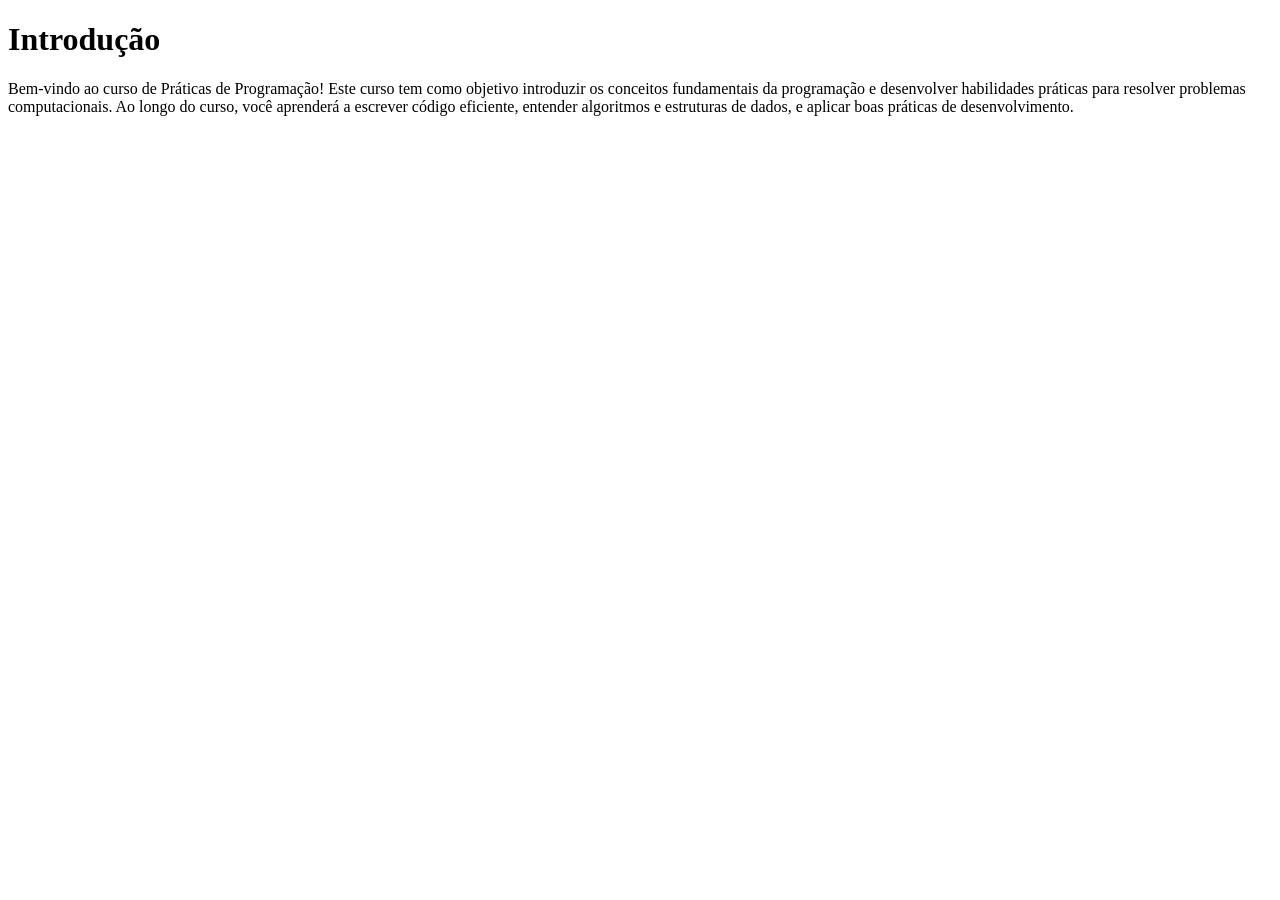
==== introducao.html @ 5c9af5cc "Create introducao.html" ====
<!DOCTYPE html>
<html lang="pt-br">
<head>
    <meta charset="UTF-8">
    <meta name="viewport" content="width=device-width, initial-scale=1.0">
    <title>Práticas de Programação</title>
</head>
<body>

    <h1>Introdução</h1>
    <p>Bem-vindo ao curso de Práticas de Programação! Este curso tem como objetivo introduzir os conceitos fundamentais da programação e desenvolver habilidades práticas para resolver problemas computacionais. Ao longo do curso, você aprenderá a escrever código eficiente, entender algoritmos e estruturas de dados, e aplicar boas práticas de desenvolvimento.</p>

    
    
</body>
</html>
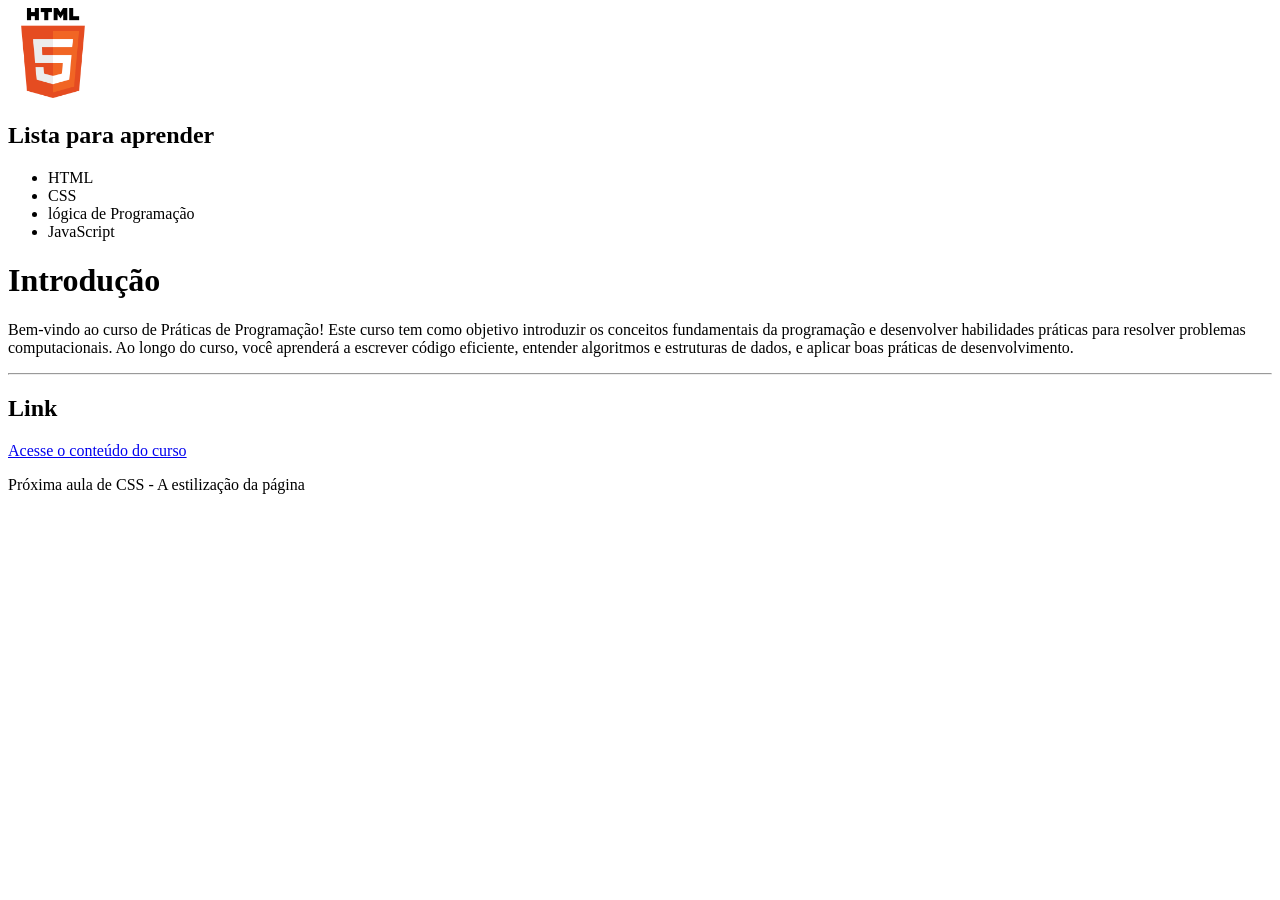
==== commit a4e1defa: "Parte 1 do html" ====
--- a/introducao.html
+++ b/introducao.html
@@ -7,10 +7,34 @@
 </head>
 <body>
 
+    <header>
+    <img src="img/html-logo.png" style="width:90px;height:auto;">
+
+     <h2>Lista para aprender</h2>
+     <nav>
+        <ul>
+        <li>HTML</li> 
+        <li>CSS</li>
+        <li>lógica de Programação</li>
+        <li>JavaScript</li>
+        </ul>
+        </nav>
+    </header>
+
     <h1>Introdução</h1>
     <p>Bem-vindo ao curso de Práticas de Programação! Este curso tem como objetivo introduzir os conceitos fundamentais da programação e desenvolver habilidades práticas para resolver problemas computacionais. Ao longo do curso, você aprenderá a escrever código eficiente, entender algoritmos e estruturas de dados, e aplicar boas práticas de desenvolvimento.</p>
 
+   
+
+    <hr>
     
-    
+    <h2>Link</h2>
+    <p>
+        <a target="_blank" href="https://www.w3schools.com/html/default.asp">Acesse o conteúdo do curso</a>
+        </p>
+
+    <footer>
+    <p>Próxima aula de CSS - A estilização da página</p>
+    </footer>
 </body>
 </html>
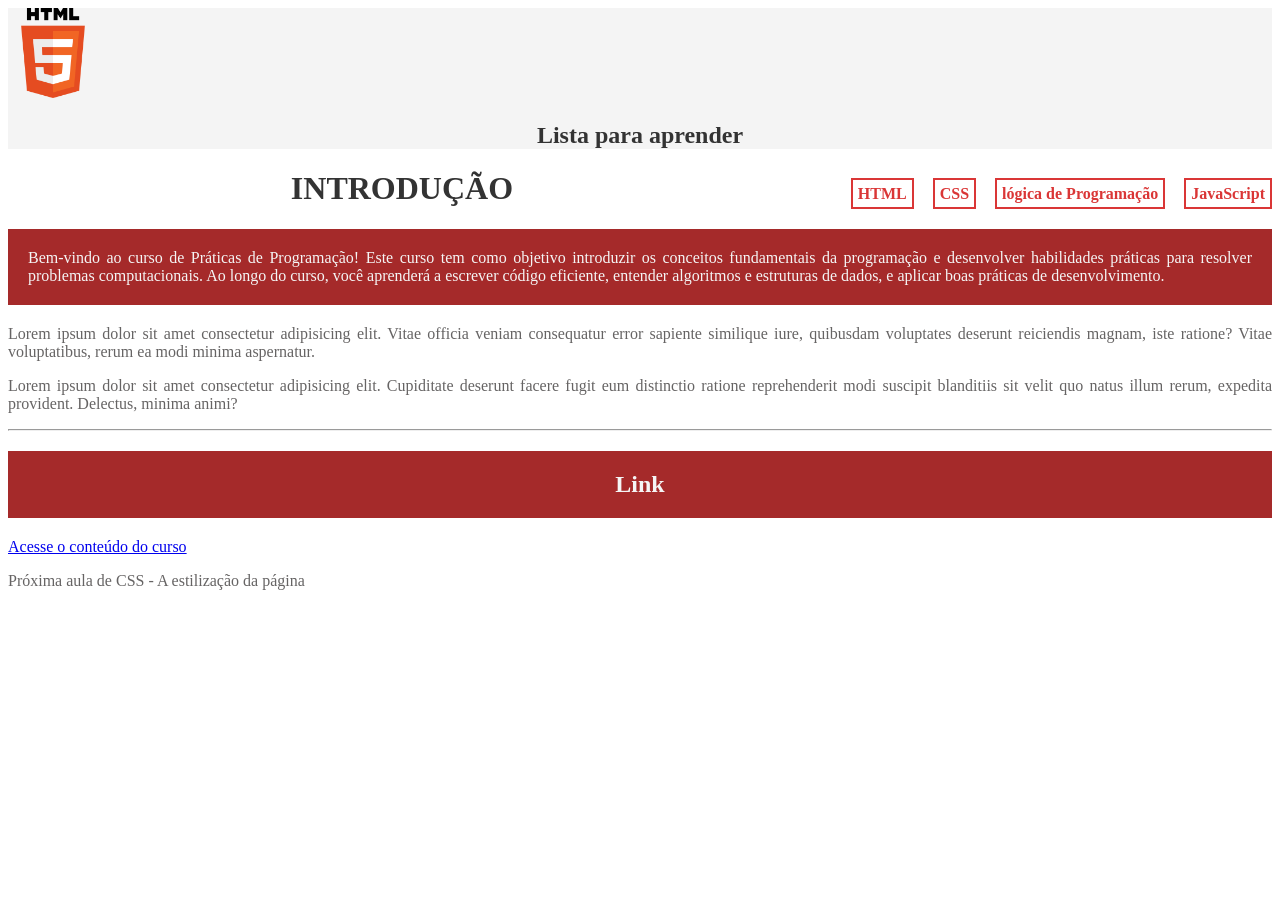
==== commit 3245e84d: "sobre css - faculdade" ====
--- a/introducao.html
+++ b/introducao.html
@@ -4,11 +4,66 @@
     <meta charset="UTF-8">
     <meta name="viewport" content="width=device-width, initial-scale=1.0">
     <title>Práticas de Programação</title>
+
+    <style>
+
+    h1, h2 {
+        color: #333;
+        text-align: center;
+        
+    }
+
+    h1 {
+        text-transform: uppercase;
+    }
+
+    p {
+        text-align: justify;
+        color: #666464;
+    }
+
+    header {
+        background-color: #f4f4f4;
+       
+    }
+
+    main {
+        margin: auto 30%;
+    }
+
+    .destaque {
+        background-color: brown;
+        color: whitesmoke;
+        padding: 20px;
+        margin-bottom: 20px;
+    }
+       
+    #img-logo {
+        width: 50px;
+    }
+
+    li {
+        display: inline;
+        margin-left: 15px;
+        color: rgb(218, 54, 54);
+        font-weight: bold;
+        border: 2px solid rgb(218, 54, 54);
+        padding: 5px;
+    }
+
+    nav {
+        float: right;
+    }
+
+    </style>
+
+
+
 </head>
 <body>
 
     <header>
-    <img src="img/html-logo.png" style="width:90px;height:auto;">
+    <img id="img-logo" src="img/html-logo.png" style="width:90px;height:auto;">
 
      <h2>Lista para aprender</h2>
      <nav>
@@ -22,13 +77,19 @@
     </header>
 
     <h1>Introdução</h1>
-    <p>Bem-vindo ao curso de Práticas de Programação! Este curso tem como objetivo introduzir os conceitos fundamentais da programação e desenvolver habilidades práticas para resolver problemas computacionais. Ao longo do curso, você aprenderá a escrever código eficiente, entender algoritmos e estruturas de dados, e aplicar boas práticas de desenvolvimento.</p>
+    <p class="destaque">Bem-vindo ao curso de Práticas de Programação! Este curso tem como objetivo introduzir os conceitos fundamentais da programação e desenvolver habilidades práticas para resolver problemas computacionais. Ao longo do curso, você aprenderá a escrever código eficiente, entender algoritmos e estruturas de dados, e aplicar boas práticas de desenvolvimento.</p>
 
-   
+    <p>
+        Lorem ipsum dolor sit amet consectetur adipisicing elit. Vitae officia veniam consequatur error sapiente similique iure, quibusdam voluptates deserunt reiciendis magnam, iste ratione? Vitae voluptatibus, rerum ea modi minima aspernatur.
+    </p>
+
+   <p>
+    Lorem ipsum dolor sit amet consectetur adipisicing elit. Cupiditate deserunt facere fugit eum distinctio ratione reprehenderit modi suscipit blanditiis sit velit quo natus illum rerum, expedita provident. Delectus, minima animi?
+   </p>
 
     <hr>
     
-    <h2>Link</h2>
+    <h2 class="destaque">Link</h2>
     <p>
         <a target="_blank" href="https://www.w3schools.com/html/default.asp">Acesse o conteúdo do curso</a>
         </p>
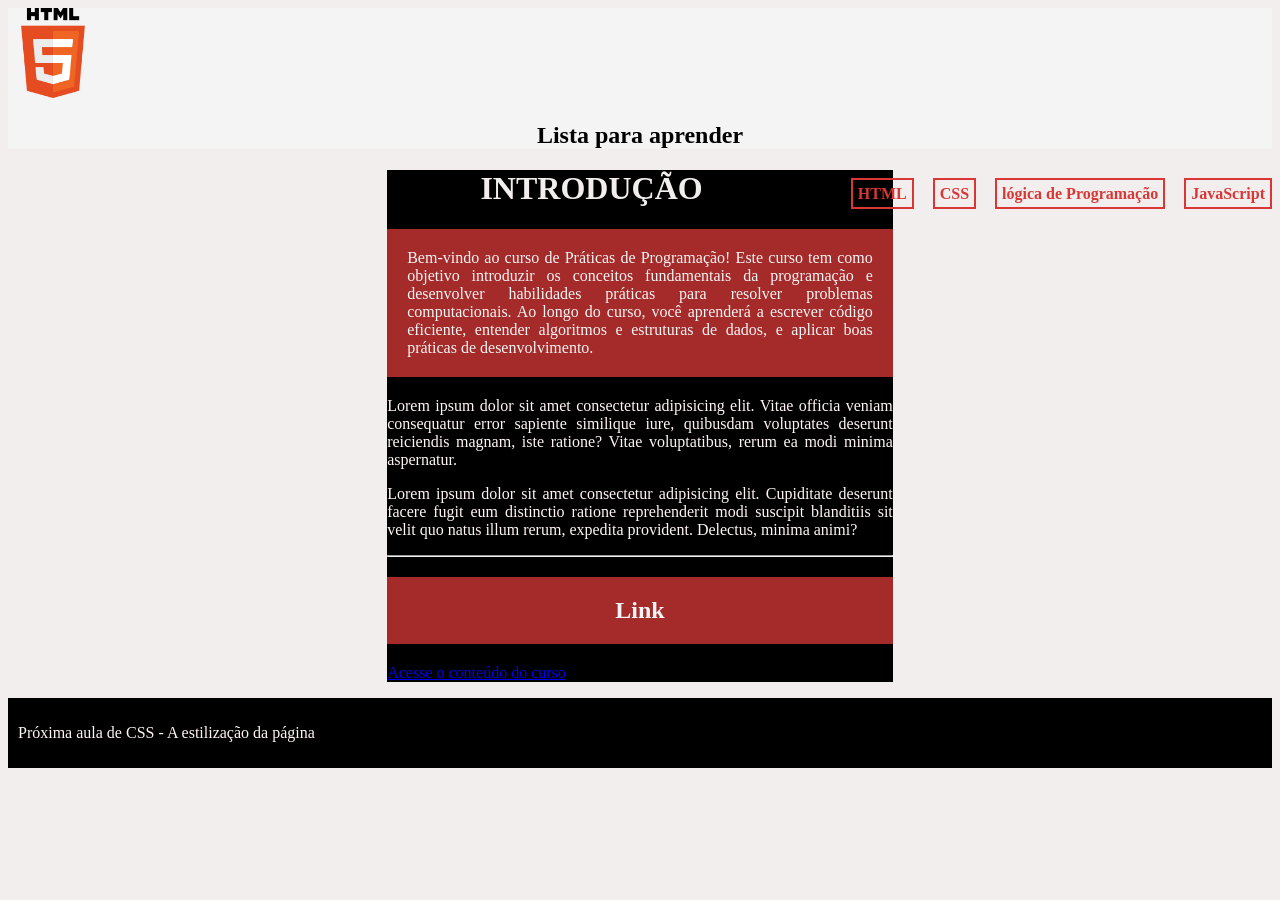
==== commit 99a4555f: "Update introducao.html" ====
--- a/introducao.html
+++ b/introducao.html
@@ -7,19 +7,27 @@
 
     <style>
 
-    h1, h2 {
-        color: #333;
+        body {
+        background-color: #f3eeee;
+        color: #fff5f5;
+        }
+
+    h1{
+        color: #f3eeee;
         text-align: center;
+        text-transform: uppercase;
         
     }
 
-    h1 {
-        text-transform: uppercase;
+
+    h2 {
+        color: #000000;
+        text-align: center;
     }
 
     p {
         text-align: justify;
-        color: #666464;
+        color: #fff5f5;
     }
 
     header {
@@ -29,6 +37,7 @@
 
     main {
         margin: auto 30%;
+        background-color: #000000;
     }
 
     .destaque {
@@ -42,7 +51,7 @@
         width: 50px;
     }
 
-    li {
+   nav li {
         display: inline;
         margin-left: 15px;
         color: rgb(218, 54, 54);
@@ -55,6 +64,11 @@
         float: right;
     }
 
+    footer {
+        background-color: #000000;
+        text-align: center;
+        padding: 10px;
+    }
     </style>
 
 
@@ -76,6 +90,7 @@
         </nav>
     </header>
 
+    <main>
     <h1>Introdução</h1>
     <p class="destaque">Bem-vindo ao curso de Práticas de Programação! Este curso tem como objetivo introduzir os conceitos fundamentais da programação e desenvolver habilidades práticas para resolver problemas computacionais. Ao longo do curso, você aprenderá a escrever código eficiente, entender algoritmos e estruturas de dados, e aplicar boas práticas de desenvolvimento.</p>
 
@@ -93,7 +108,7 @@
     <p>
         <a target="_blank" href="https://www.w3schools.com/html/default.asp">Acesse o conteúdo do curso</a>
         </p>
-
+        </main>
     <footer>
     <p>Próxima aula de CSS - A estilização da página</p>
     </footer>
